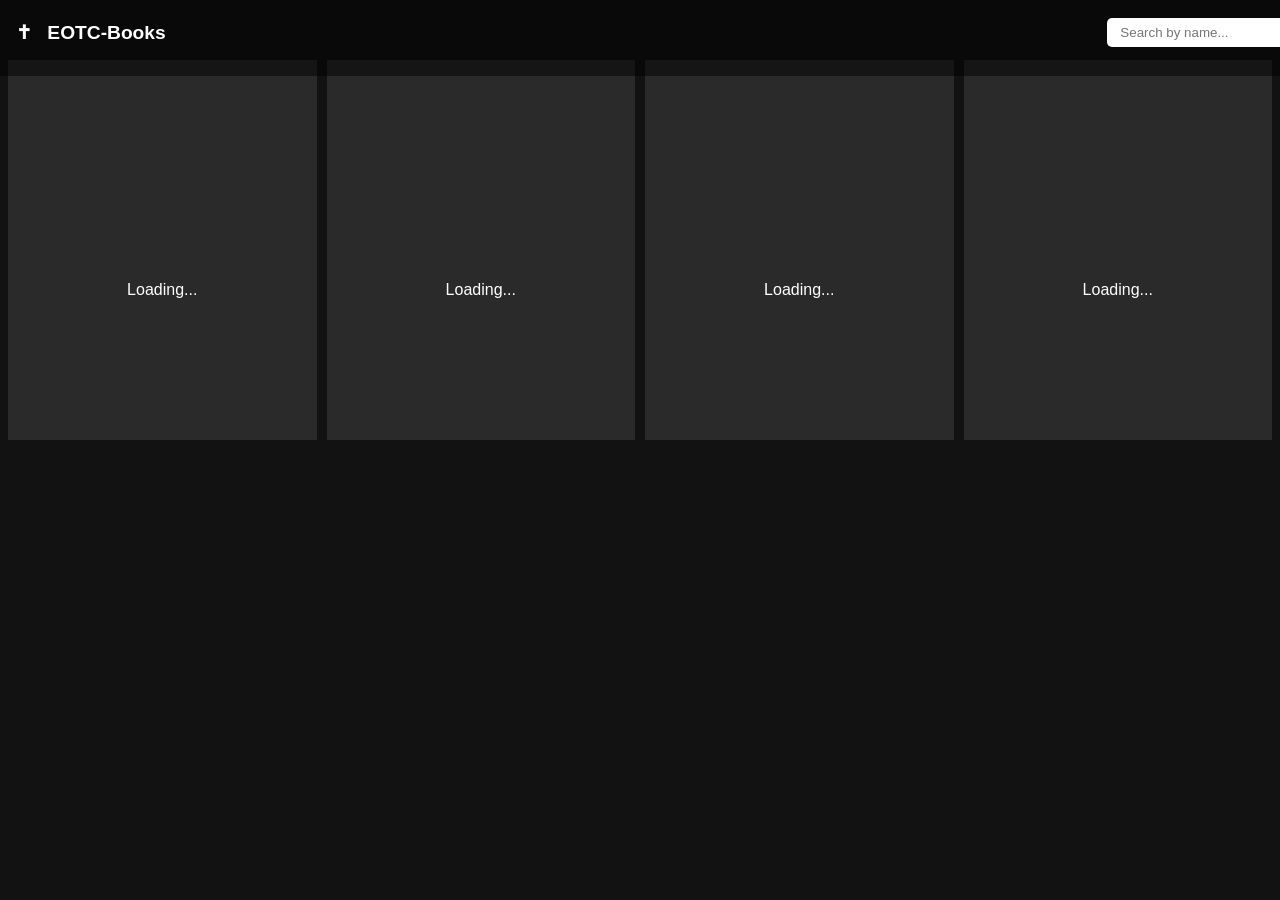
==== index.html @ ddeb43ea "initial commi" ====
<!DOCTYPE html>
<html lang="en">
<head>
    <meta charset="UTF-8">
    <meta name="viewport" content="width=device-width, initial-scale=1.0">
    <title>EOTC Book Reader</title>
    <link rel="stylesheet" href="style.css">
</head>
<body>
    <header>
        <div class="header-container">
            <h1><span class="cross">&#10013;</span> EOTC-Books</h1>
            <input type="text" id="search-input" placeholder="Search by name...">
        </div>
    </header>
    <div id="gallery-container"></div>

    <div id="modal" class="modal">
        <div class="modal-content-container">
            <div id="modal-image-container">
                <img class="modal-content" id="modal-image">
            </div>
        </div>
        <span class="close">&times;</span>
        <a id="download-button" class="download-button" href="#" target="_blank">&#x21E9;</a>
        <a class="prev">&#10094;</a>
        <a class="next">&#10095;</a>
        <div id="modal-thumbnails"></div>
    </div>

    <script src="app.js"></script>
</body>
</html>
---- style.css ----
body {
    background-color: #121212;
    color: white;
    font-family: sans-serif;
    margin-top: 60px; /* Adjust margin to match new header height */
}

header {
    position: fixed;
    top: 0;
    left: 0;
    width: 100%;
    background-color: rgba(0, 0, 0, 0.5);
    padding: 0.5em 1em;
    z-index: 2;
    height: 60px;
}

.header-container {
    display: flex;
    justify-content: space-between;
    align-items: center;
}

.header-container h1 {
    font-size: 1.2em;
}

.cross {
    margin-right: 10px;
}

#search-input {
    padding: 0.5em 0.5em 0.5em 1em; /* Add padding to the left */
    border-radius: 5px;
    border: none;
}

#gallery-container {
    display: grid;
    grid-template-columns: repeat(auto-fill, minmax(250px, 1fr));
    grid-auto-rows: 10px;
    grid-gap: 10px;
}

.gallery-item {
    background-color: #1e1e1e;
    cursor: pointer;
}

.gallery-item .placeholder {
    background-color: #2a2a2a;
    height: 300px; /* Adjust as needed */
    display: flex;
    align-items: center;
    justify-content: center;
}

.gallery-item img {
    width: 100%;
    height: auto;
}

.modal {
    display: none;
    position: fixed;
    z-index: 3; /* Ensure modal is on top of the header */
    left: 0;
    top: 0;
    width: 100%;
    height: 100%;
    background-color: rgba(0,0,0,0.9);
}

.modal-content-container {
    height: 100%;
    overflow: hidden; /* Hide the overflow to prevent scrollbars during animation */
    position: relative;
}

#modal-image-container {
    position: absolute;
    top: 0;
    left: 0;
    width: 100%;
    height: 100%;
    display: flex;
    align-items: center;
    justify-content: center;
}

.modal-content {
    max-width: 80%;
    max-height: 80%;
    transition: transform 0.3s ease-in-out;
}

.slide-in {
    transform: translateX(0) !important;
}

.slide-out-left {
    transform: translateX(-150%) !important;
}

.slide-out-right {
    transform: translateX(150%) !important;
}

#modal-thumbnails {
    position: sticky;
    bottom: 0;
    background-color: rgba(0, 0, 0, 0.8);
    padding: 10px;
    text-align: center;
    white-space: nowrap;
    overflow-x: auto;
}

.thumbnail {
    width: 80px;
    height: 100px;
    object-fit: cover;
    cursor: pointer;
    border: 2px solid transparent;
    margin: 0 5px;
    display: inline-block;
}

.thumbnail.active {
    border-color: #fff;
}

.close {
    position: absolute;
    top: 15px;
    right: 35px;
    color: #f1f1f1;
    font-size: 40px;
    font-weight: bold;
    transition: 0.3s;
}

.download-button {
    position: absolute;
    top: 20px;
    right: 80px;
    color: #f1f1f1;
    font-size: 30px;
    font-weight: bold;
    transition: 0.3s;
    text-decoration: none;
}

.close:hover,
.close:focus,
.download-button:hover,
.download-button:focus {
    color: #bbb;
    text-decoration: none;
    cursor: pointer;
}

.prev, .next {
    cursor: pointer;
    position: absolute;
    top: 50%;
    width: auto;
    padding: 16px;
    margin-top: -22px;
    color: white;
    font-weight: bold;
    font-size: 20px;
    transition: 0.6s ease;
    border-radius: 0 3px 3px 0;
    user-select: none;
}

.next {
    right: 0;
    border-radius: 3px 0 0 3px;
}

.prev:hover, .next:hover {
    background-color: rgba(0,0,0,0.8);
}
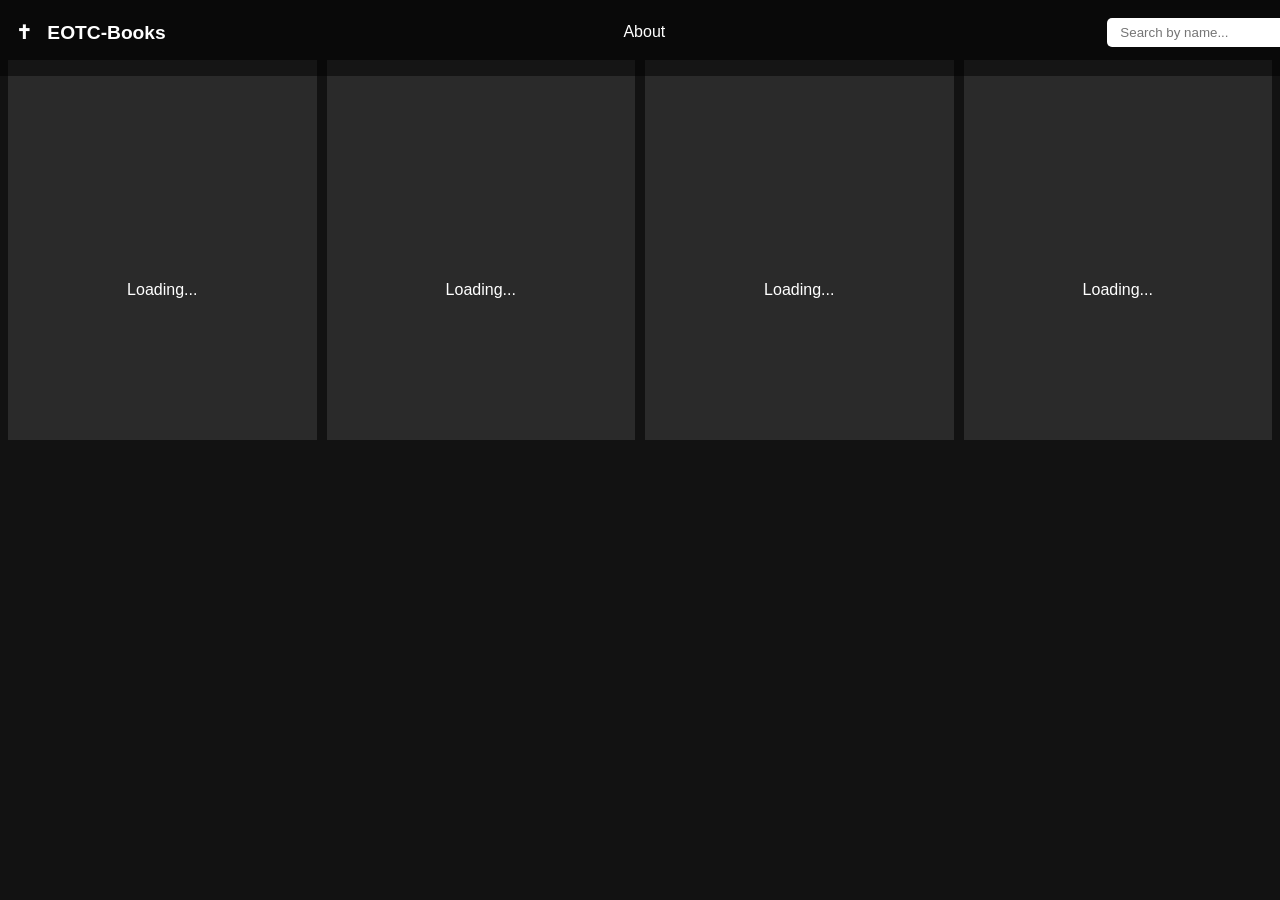
==== commit df70b272: "added about me modal" ====
--- a/index.html
+++ b/index.html
@@ -10,6 +10,7 @@
     <header>
         <div class="header-container">
             <h1><span class="cross">&#10013;</span> EOTC-Books</h1>
+            <a href="#" id="about-link">About</a>
             <input type="text" id="search-input" placeholder="Search by name...">
         </div>
     </header>
@@ -28,6 +29,18 @@
         <div id="modal-thumbnails"></div>
     </div>
 
+    <div id="about-modal" class="modal">
+        <div class="modal-content-container">
+            <div class="about-content">
+                <span class="close-about">&times;</span>
+                <h2>About EOTC Book Reader</h2>
+                <p>This application is crafted by Mengstab and you can contact him at <a href="mailto:mengstabrealk28@gmail.com">mengstabrealk28@gmail.com</a>.</p>
+                <p>The data is from <a href="http://www.ethiopianorthodox.org/" target="_blank">http://www.ethiopianorthodox.org/</a>.</p>
+                <p>The purpose of this website is to provide a better way to navigate the content from the original site.</p>
+            </div>
+        </div>
+    </div>
+
     <script src="app.js"></script>
 </body>
 </html>
--- a/style.css
+++ b/style.css
@@ -20,6 +20,24 @@
     display: flex;
     justify-content: space-between;
     align-items: center;
+}
+
+#about-link {
+    color: white;
+    text-decoration: none;
+    margin-left: 1em;
+}
+
+#about-modal .about-content {
+    background-color: #1e1e1e;
+    padding: 2em;
+    border-radius: 5px;
+    max-width: 500px;
+    margin: 15% auto;
+}
+
+#about-modal a {
+    color: #4a90e2;
 }
 
 .header-container h1 {
@@ -74,7 +92,7 @@
 
 .modal-content-container {
     height: 100%;
-    overflow: hidden; /* Hide the overflow to prevent scrollbars during animation */
+    overflow: auto; /* Allow scrolling when content overflows */
     position: relative;
 }
 
@@ -89,10 +107,22 @@
     justify-content: center;
 }
 
+body.modal-open {
+    overflow: hidden;
+}
+
 .modal-content {
     max-width: 80%;
     max-height: 80%;
-    transition: transform 0.3s ease-in-out;
+    transition: opacity 0.3s ease-in-out;
+}
+
+.fade-in {
+    opacity: 1;
+}
+
+.fade-out {
+    opacity: 0;
 }
 
 .slide-in {
@@ -108,13 +138,16 @@
 }
 
 #modal-thumbnails {
-    position: sticky;
+    position: fixed;
     bottom: 0;
+    left: 0;
+    width: 100%;
     background-color: rgba(0, 0, 0, 0.8);
     padding: 10px;
     text-align: center;
     white-space: nowrap;
     overflow-x: auto;
+    z-index: 4; /* Ensure thumbnails are on top of other modal content */
 }
 
 .thumbnail {
@@ -152,10 +185,18 @@
     text-decoration: none;
 }
 
-.close:hover,
-.close:focus,
-.download-button:hover,
-.download-button:focus {
+.close-about {
+    position: absolute;
+    top: 15px;
+    right: 35px;
+    color: #f1f1f1;
+    font-size: 40px;
+    font-weight: bold;
+    transition: 0.3s;
+}
+
+.close-about:hover,
+.close-about:focus {
     color: #bbb;
     text-decoration: none;
     cursor: pointer;
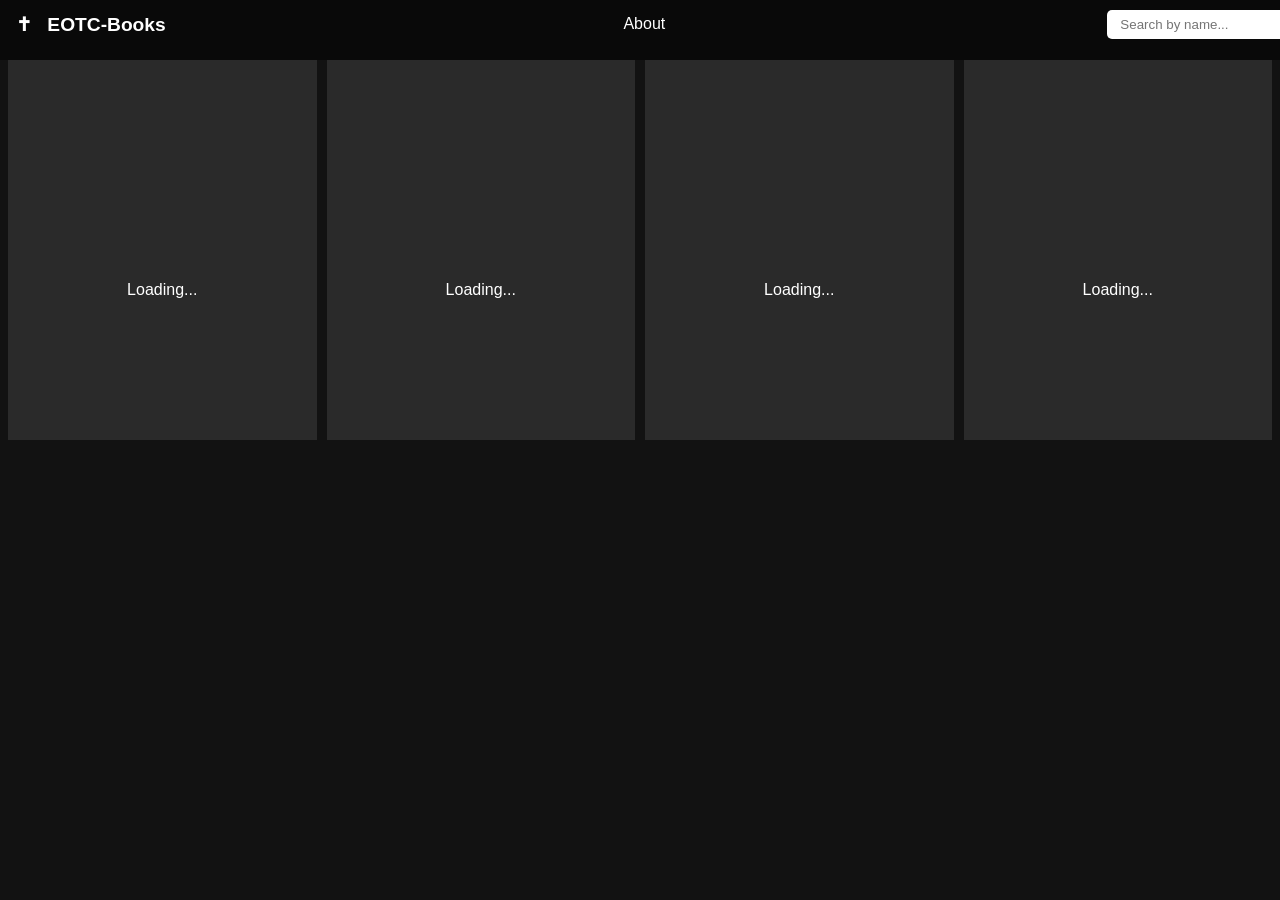
==== commit f43b8dae: "show book name at the header" ====
--- a/index.html
+++ b/index.html
@@ -23,6 +23,7 @@
             </div>
         </div>
         <span class="close">&times;</span>
+        <div id="modal-book-name"></div>
         <a id="download-button" class="download-button" href="#" target="_blank">&#x21E9;</a>
         <a class="prev">&#10094;</a>
         <a class="next">&#10095;</a>
--- a/style.css
+++ b/style.css
@@ -11,7 +11,7 @@
     left: 0;
     width: 100%;
     background-color: rgba(0, 0, 0, 0.5);
-    padding: 0.5em 1em;
+    padding: 0em 1em;
     z-index: 2;
     height: 60px;
 }
@@ -172,6 +172,23 @@
     font-size: 40px;
     font-weight: bold;
     transition: 0.3s;
+    cursor: pointer;
+}
+
+#modal-book-name {
+    position: absolute;
+    top: 20px;
+    left: 50%;
+    transform: translateX(-50%);
+    color: #f1f1f1;
+    font-size: 1.2em;
+    font-weight: bold;
+    z-index: 5;
+    text-align: center;
+    max-width: 70%;
+    overflow: hidden;
+    white-space: nowrap;
+    text-overflow: ellipsis;
 }
 
 .download-button {
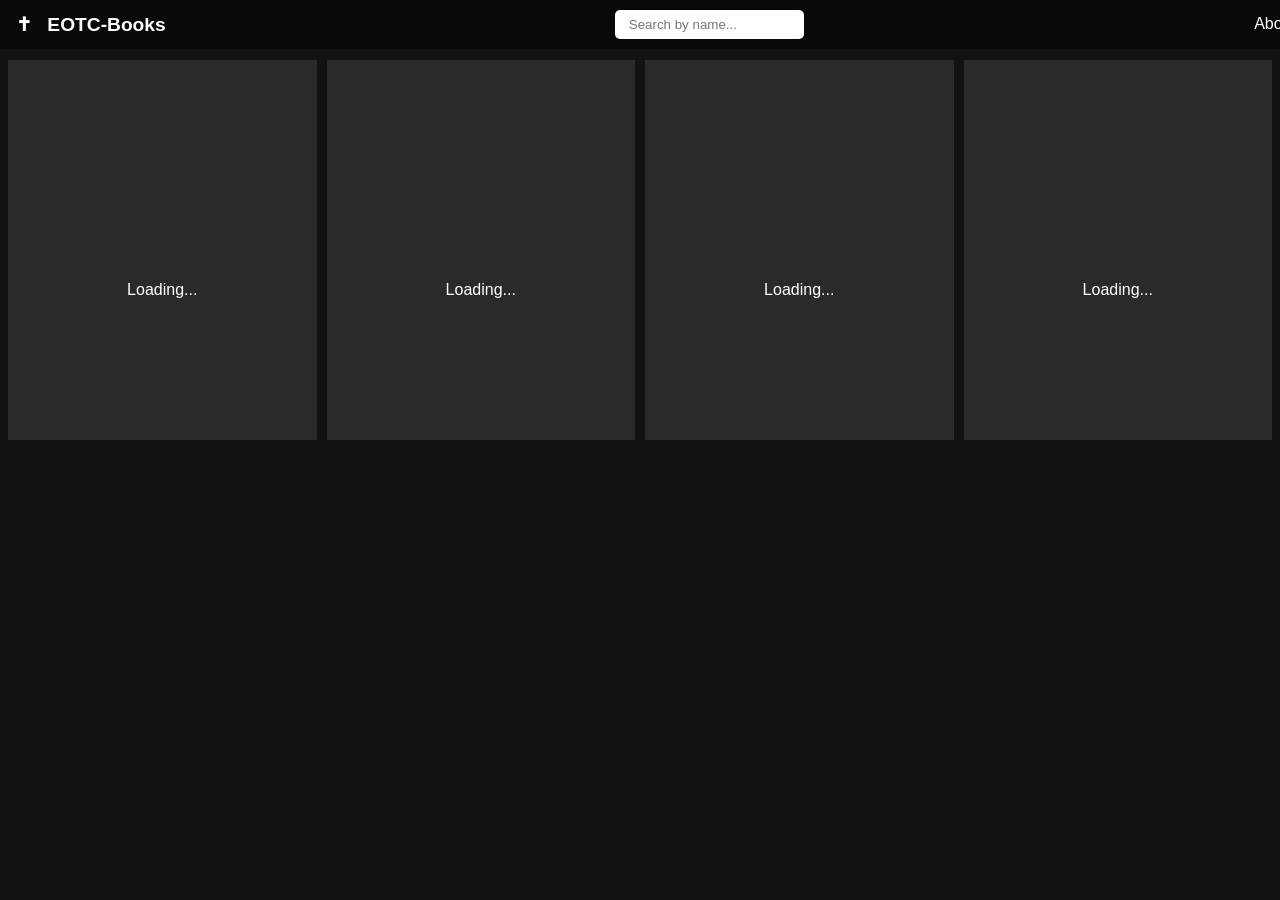
==== commit 7f7319c2: "about link hidden for smaller screen" ====
--- a/index.html
+++ b/index.html
@@ -10,8 +10,8 @@
     <header>
         <div class="header-container">
             <h1><span class="cross">&#10013;</span> EOTC-Books</h1>
+            <input type="text" id="search-input" placeholder="Search by name...">
             <a href="#" id="about-link">About</a>
-            <input type="text" id="search-input" placeholder="Search by name...">
         </div>
     </header>
     <div id="gallery-container"></div>
--- a/style.css
+++ b/style.css
@@ -13,7 +13,6 @@
     background-color: rgba(0, 0, 0, 0.5);
     padding: 0em 1em;
     z-index: 2;
-    height: 60px;
 }
 
 .header-container {
@@ -25,7 +24,6 @@
 #about-link {
     color: white;
     text-decoration: none;
-    margin-left: 1em;
 }
 
 #about-modal .about-content {
@@ -241,4 +239,25 @@
 
 .prev:hover, .next:hover {
     background-color: rgba(0,0,0,0.8);
-}+}
+
+@media (max-width: 768px) {
+    .header-container {
+        flex-direction: column;
+        align-items: flex-start;
+        height: auto;
+    }
+
+    #search-input {
+        width: 100%;
+        margin-top: 10px;
+    }
+
+    #about-link {
+        margin-top: 10px;
+    }
+
+    body {
+        margin-top: 120px; /* Adjust margin for larger header */
+    }
+}
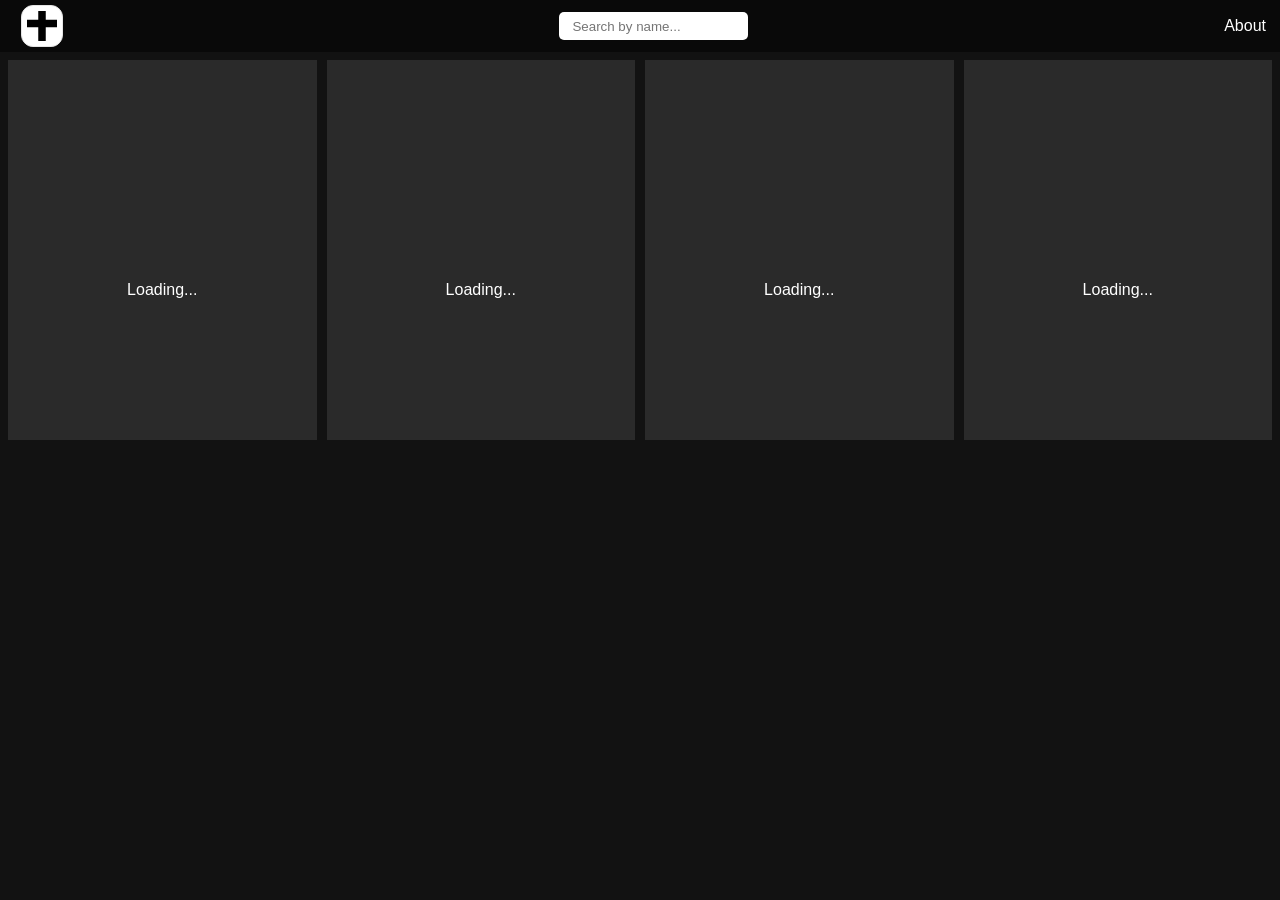
==== commit 9971b8c6: "added website title" ====
--- a/index.html
+++ b/index.html
@@ -3,13 +3,22 @@
 <head>
     <meta charset="UTF-8">
     <meta name="viewport" content="width=device-width, initial-scale=1.0">
-    <title>EOTC Book Reader</title>
+    <meta name="description" content="A preview page for EOTC books.">
+    <title>EOTC Book Previews</title>
     <link rel="stylesheet" href="style.css">
 </head>
 <body>
     <header>
         <div class="header-container">
-            <h1><span class="cross">&#10013;</span> EOTC-Books</h1>
+            <a class="cross-icon" href="/">
+                <div>
+                    <svg width="30" height="50" viewBox="0 0 24 24" fill="none" xmlns="http://www.w3.org/2000/svg">
+                        <rect x="9" width="6" height="24" fill="black"></rect>
+                        <rect y="7" width="24" height="6" fill="black"></rect>
+                    </svg>
+                </div>
+            </a>
+            
             <input type="text" id="search-input" placeholder="Search by name...">
             <a href="#" id="about-link">About</a>
         </div>
@@ -34,10 +43,10 @@
         <div class="modal-content-container">
             <div class="about-content">
                 <span class="close-about">&times;</span>
-                <h2>About EOTC Book Reader</h2>
-                <p>This application is crafted by Mengstab and you can contact him at <a href="mailto:mengstabrealk28@gmail.com">mengstabrealk28@gmail.com</a>.</p>
-                <p>The data is from <a href="http://www.ethiopianorthodox.org/" target="_blank">http://www.ethiopianorthodox.org/</a>.</p>
+                <h2>About EOTC Book Previews</h2>
+                <p>Welcome to EOTC Book Previews. Our mission is to provide a brief look at new and notable publications from the <a href="http://www.ethiopianorthodox.org/" target="_blank">http://www.ethiopianorthodox.org/</a>, featuring the first 10 pages of each book.</p>
                 <p>The purpose of this website is to provide a better way to navigate the content from the original site.</p>
+                <p>Made with &#10084; by Mengstab</p>
             </div>
         </div>
     </div>
--- a/style.css
+++ b/style.css
@@ -19,6 +19,9 @@
     display: flex;
     justify-content: space-between;
     align-items: center;
+    padding: 5px;
+    padding-right: 30px;
+
 }
 
 #about-link {
@@ -46,6 +49,26 @@
     margin-right: 10px;
 }
 
+.cross-icon {
+    display: flex;
+    align-items: center;
+    justify-content: center;
+    margin-right: 1.25rem; /* 20px */
+    text-decoration: none;
+}
+
+.cross-icon > div {
+    display: flex;
+    flex: none;
+    align-items: center;
+    justify-content: center;
+    border: 1px solid #e5e5e5; /* neutral-200 */
+    background: #fff;
+    height: 40px;
+    width: 40px;
+    border-radius: 0.75rem; /* 12px */
+}
+
 #search-input {
     padding: 0.5em 0.5em 0.5em 1em; /* Add padding to the left */
     border-radius: 5px;
@@ -240,24 +263,3 @@
 .prev:hover, .next:hover {
     background-color: rgba(0,0,0,0.8);
 }
-
-@media (max-width: 768px) {
-    .header-container {
-        flex-direction: column;
-        align-items: flex-start;
-        height: auto;
-    }
-
-    #search-input {
-        width: 100%;
-        margin-top: 10px;
-    }
-
-    #about-link {
-        margin-top: 10px;
-    }
-
-    body {
-        margin-top: 120px; /* Adjust margin for larger header */
-    }
-}
